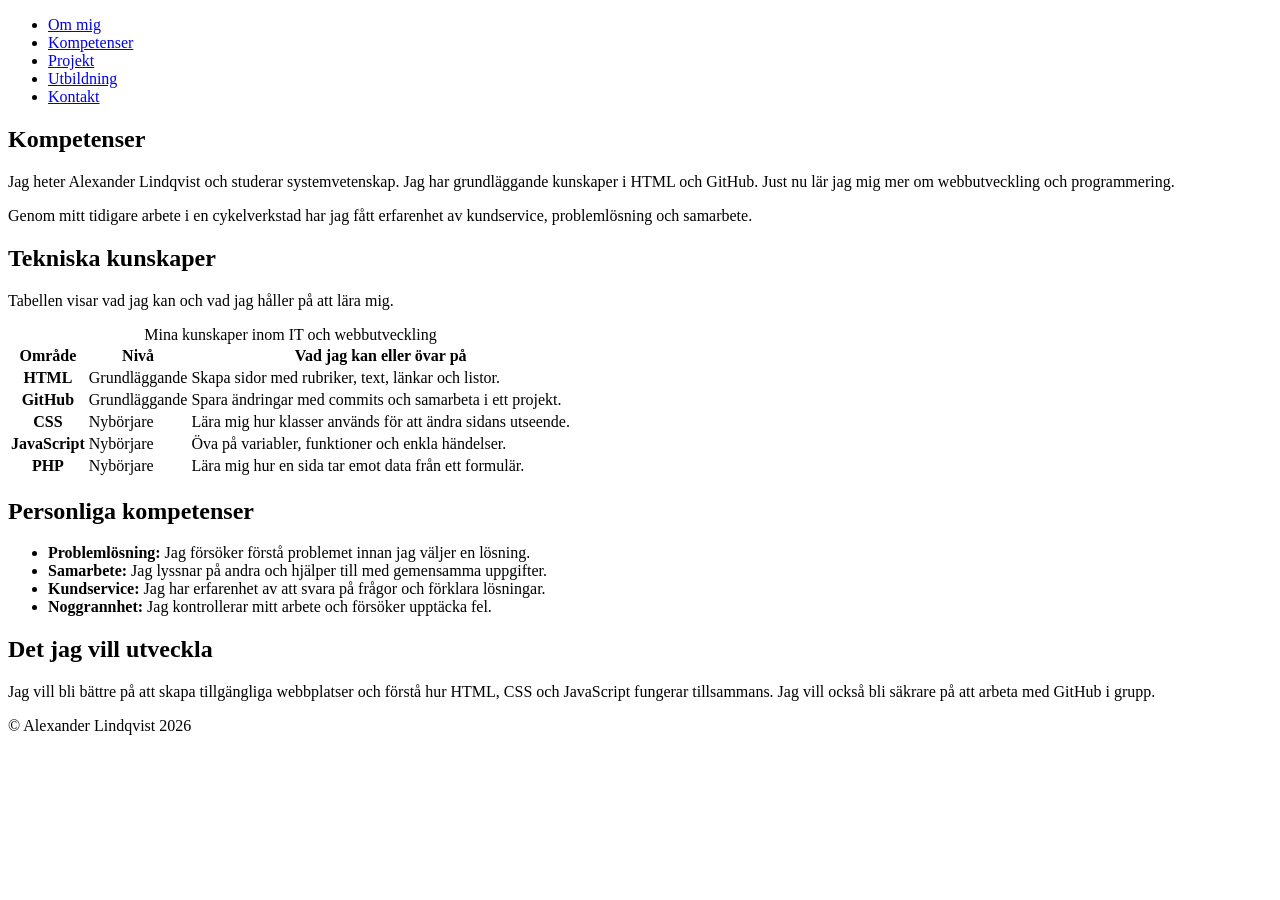
==== kompetenser.html @ 599d8a6c "Lagt till kompetenser, projekt och utbildning samt uppdaterat namnet" ====
<!DOCTYPE html>
<html lang="sv">
<head>
    <meta charset="UTF-8">
    <meta name="viewport" content="width=device-width, initial-scale=1.0">
    <title>Kompetenser - Alexander Lindqvist</title>
    <meta name="description" content="Alexanders Lindqvist kunskaper inom IT, problemlösning och samarbete.">
    <link rel="stylesheet" href="css/style.css">
    <script src="js/script.js" defer></script>
</head>
<body>
    <header class="page-header">
        <nav class="navigation" aria-label="Huvudmeny">
            <ul class="navigation__list">
                <li class="navigation__item">
                    <a href="index.html" class="navigation__link">Om mig</a>
                </li>
                <li class="navigation__item">
                    <a href="kompetenser.html" class="navigation__link navigation__link--active" aria-current="page">Kompetenser</a>
                </li>
                <li class="navigation__item">
                    <a href="projekt.html" class="navigation__link">Projekt</a>
                </li>
                <li class="navigation__item">
                    <a href="utbildning.html" class="navigation__link">Utbildning</a>
                </li>
                <li class="navigation__item">
                    <a href="kontakt.html" class="navigation__link">Kontakt</a>
                </li>
            </ul>
        </nav>
    </header>

    <main>
        <section class="skills">
            <h1 class="skills__title">Kompetenser</h1>

            <p class="skills__text">
                Jag heter Alexander Lindqvist och studerar systemvetenskap.
                Jag har grundläggande kunskaper i HTML och GitHub.
                Just nu lär jag mig mer om webbutveckling och programmering.
            </p>

            <p class="skills__text">
                Genom mitt tidigare arbete i en cykelverkstad har jag
                fått erfarenhet av kundservice, problemlösning och samarbete.
            </p>

            <section class="technical-skills">
                <h2 class="technical-skills__title">Tekniska kunskaper</h2>

                <p class="technical-skills__text">
                    Tabellen visar vad jag kan och vad jag håller på att lära mig.
                </p>

                <table class="technical-skills__table">
                    <caption class="technical-skills__caption">
                        Mina kunskaper inom IT och webbutveckling
                    </caption>
                    <thead class="technical-skills__head">
                        <tr class="technical-skills__row">
                            <th class="technical-skills__heading" scope="col">Område</th>
                            <th class="technical-skills__heading" scope="col">Nivå</th>
                            <th class="technical-skills__heading" scope="col">Vad jag kan eller övar på</th>
                        </tr>
                    </thead>
                    <tbody class="technical-skills__body">
                        <tr class="technical-skills__row">
                            <th class="technical-skills__heading" scope="row">HTML</th>
                            <td class="technical-skills__cell">Grundläggande</td>
                            <td class="technical-skills__cell">
                                Skapa sidor med rubriker, text, länkar och listor.
                            </td>
                        </tr>
                        <tr class="technical-skills__row">
                            <th class="technical-skills__heading" scope="row">GitHub</th>
                            <td class="technical-skills__cell">Grundläggande</td>
                            <td class="technical-skills__cell">
                                Spara ändringar med commits och samarbeta i ett projekt.
                            </td>
                        </tr>
                        <tr class="technical-skills__row">
                            <th class="technical-skills__heading" scope="row">CSS</th>
                            <td class="technical-skills__cell">Nybörjare</td>
                            <td class="technical-skills__cell">
                                Lära mig hur klasser används för att ändra sidans utseende.
                            </td>
                        </tr>
                        <tr class="technical-skills__row">
                            <th class="technical-skills__heading" scope="row">JavaScript</th>
                            <td class="technical-skills__cell">Nybörjare</td>
                            <td class="technical-skills__cell">
                                Öva på variabler, funktioner och enkla händelser.
                            </td>
                        </tr>
                        <tr class="technical-skills__row">
                            <th class="technical-skills__heading" scope="row">PHP</th>
                            <td class="technical-skills__cell">Nybörjare</td>
                            <td class="technical-skills__cell">
                                Lära mig hur en sida tar emot data från ett formulär.
                            </td>
                        </tr>
                    </tbody>
                </table>
            </section>

            <section class="personal-skills">
                <h2 class="personal-skills__title">Personliga kompetenser</h2>

                <ul class="personal-skills__list">
                    <li class="personal-skills__item">
                        <strong>Problemlösning:</strong>
                        Jag försöker förstå problemet innan jag väljer en lösning.
                    </li>
                    <li class="personal-skills__item">
                        <strong>Samarbete:</strong>
                        Jag lyssnar på andra och hjälper till med gemensamma uppgifter.
                    </li>
                    <li class="personal-skills__item">
                        <strong>Kundservice:</strong>
                        Jag har erfarenhet av att svara på frågor och förklara lösningar.
                    </li>
                    <li class="personal-skills__item">
                        <strong>Noggrannhet:</strong>
                        Jag kontrollerar mitt arbete och försöker upptäcka fel.
                    </li>
                </ul>
            </section>

            <section class="learning-goals">
                <h2 class="learning-goals__title">Det jag vill utveckla</h2>

                <p class="learning-goals__text">
                    Jag vill bli bättre på att skapa tillgängliga webbplatser
                    och förstå hur HTML, CSS och JavaScript fungerar tillsammans.
                    Jag vill också bli säkrare på att arbeta med GitHub i grupp.
                </p>
            </section>
        </section>
    </main>

    <footer class="page-footer">
        <p class="page-footer__text">&copy; Alexander Lindqvist 2026</p>
    </footer>
</body>
</html>
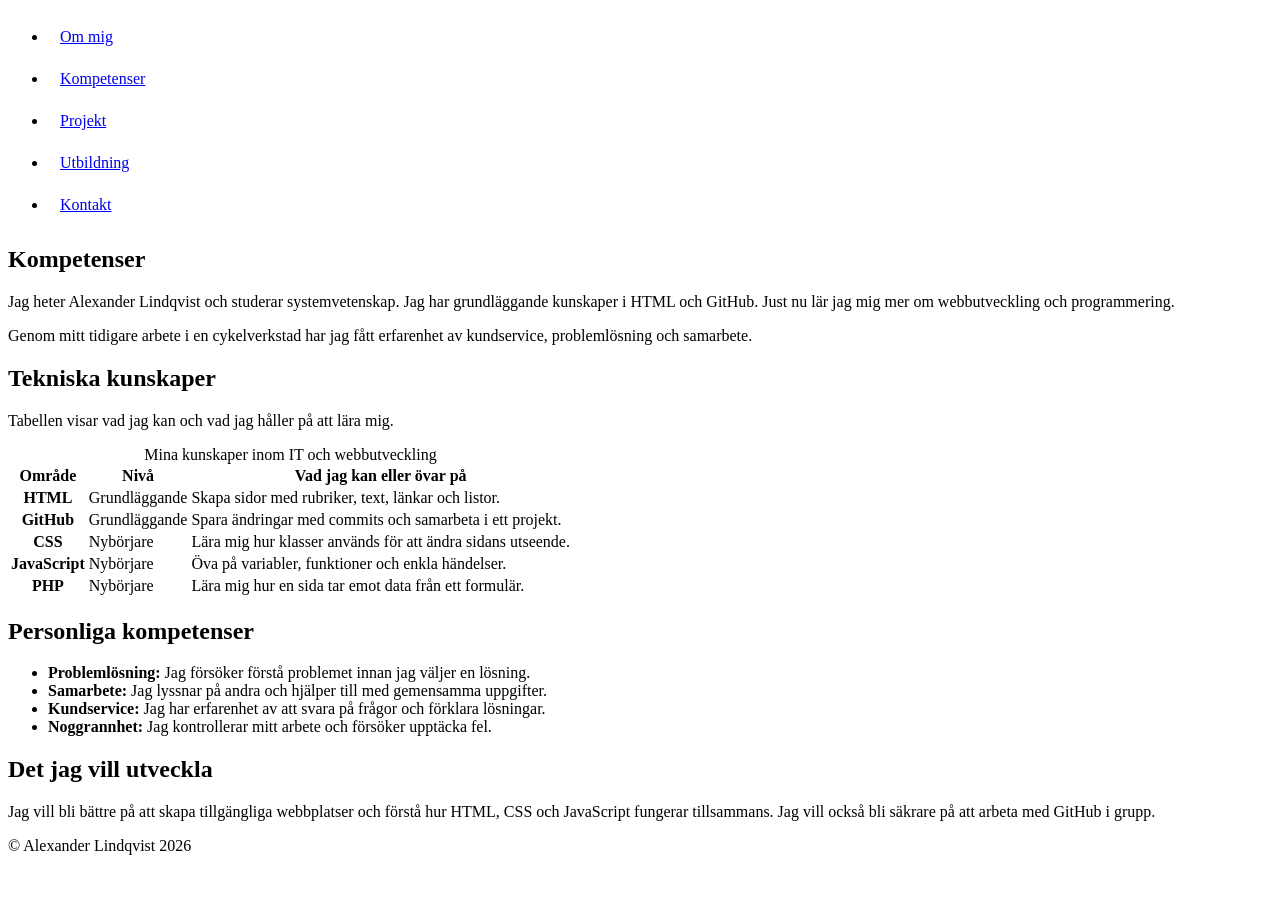
==== commit 002cbf06: "Lagt till BEM-klasser och förbättrat menyns klickytor" ====
--- a/kompetenser.html
+++ b/kompetenser.html
@@ -4,7 +4,7 @@
     <meta charset="UTF-8">
     <meta name="viewport" content="width=device-width, initial-scale=1.0">
     <title>Kompetenser - Alexander Lindqvist</title>
-    <meta name="description" content="Alexanders Lindqvist kunskaper inom IT, problemlösning och samarbete.">
+    <meta name="description" content="Alexander Lindqvists kunskaper inom IT, problemlösning och samarbete.">
     <link rel="stylesheet" href="css/style.css">
     <script src="js/script.js" defer></script>
 </head>
--- a/css/style.css
+++ b/css/style.css
@@ -0,0 +1,76 @@
+/* Gemensamma delar */
+.page-header {}
+.navigation {}
+.navigation__list {}
+.navigation__item {}
+.navigation__link {
+    display: inline-block;
+    padding: 12px;
+}
+.navigation__link--active {}
+.page-footer {}
+.page-footer__text {}
+/* Kompetenser */
+.skills {}
+.skills__title {}
+.skills__text {}
+.technical-skills {}
+.technical-skills__title {}
+.technical-skills__text {}
+.technical-skills__table {}
+.technical-skills__caption {}
+.technical-skills__head {}
+.technical-skills__row {}
+.technical-skills__heading {}
+.technical-skills__body {}
+.technical-skills__cell {}
+.personal-skills {}
+.personal-skills__title {}
+.personal-skills__list {}
+.personal-skills__item {}
+
+.learning-goals {}
+.learning-goals__title {}
+.learning-goals__text {}
+
+/* Projekt */
+.projects {}
+.projects__title {}
+.projects__text {}
+
+.project-card {}
+.project-card__title {}
+.project-card__text {}
+.project-card__subtitle {}
+.project-card__list {}
+.project-card__item {}
+.project-card__status {}
+
+.project-contact {}
+.project-contact__title {}
+.project-contact__text {}
+.project-contact__link {}
+
+/* Utbildning och erfarenhet */
+.education {}
+.education__title {}
+.education__text {}
+
+.studies {}
+.studies__title {}
+.studies__subtitle {}
+.studies__text {}
+.studies__list {}
+.studies__item {}
+
+.experience {}
+.experience__title {}
+.experience__subtitle {}
+.experience__text {}
+.experience__list {}
+.experience__item {}
+
+.career-goals {}
+.career-goals__title {}
+.career-goals__text {}
+.career-goals__link {}
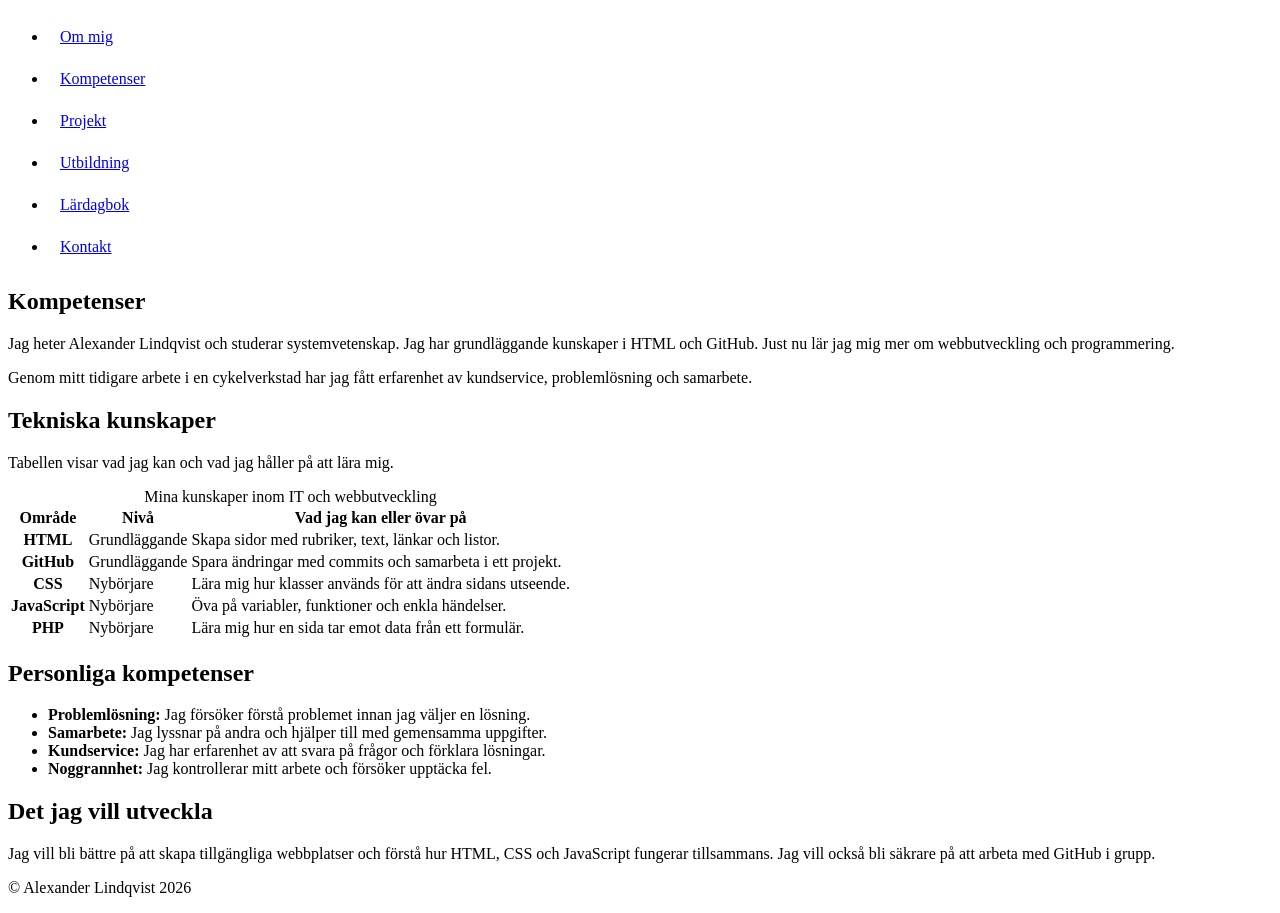
==== commit fbc01ec7: "Lagt till Lärdagbok med filter-krok + uppdaterad nav" ====
--- a/kompetenser.html
+++ b/kompetenser.html
@@ -23,6 +23,9 @@
                 </li>
                 <li class="navigation__item">
                     <a href="utbildning.html" class="navigation__link">Utbildning</a>
+                </li>
+                <li class="navigation__item">
+                    <a href="lardagbok.html" class="navigation__link">Lärdagbok</a>
                 </li>
                 <li class="navigation__item">
                     <a href="kontakt.html" class="navigation__link">Kontakt</a>
